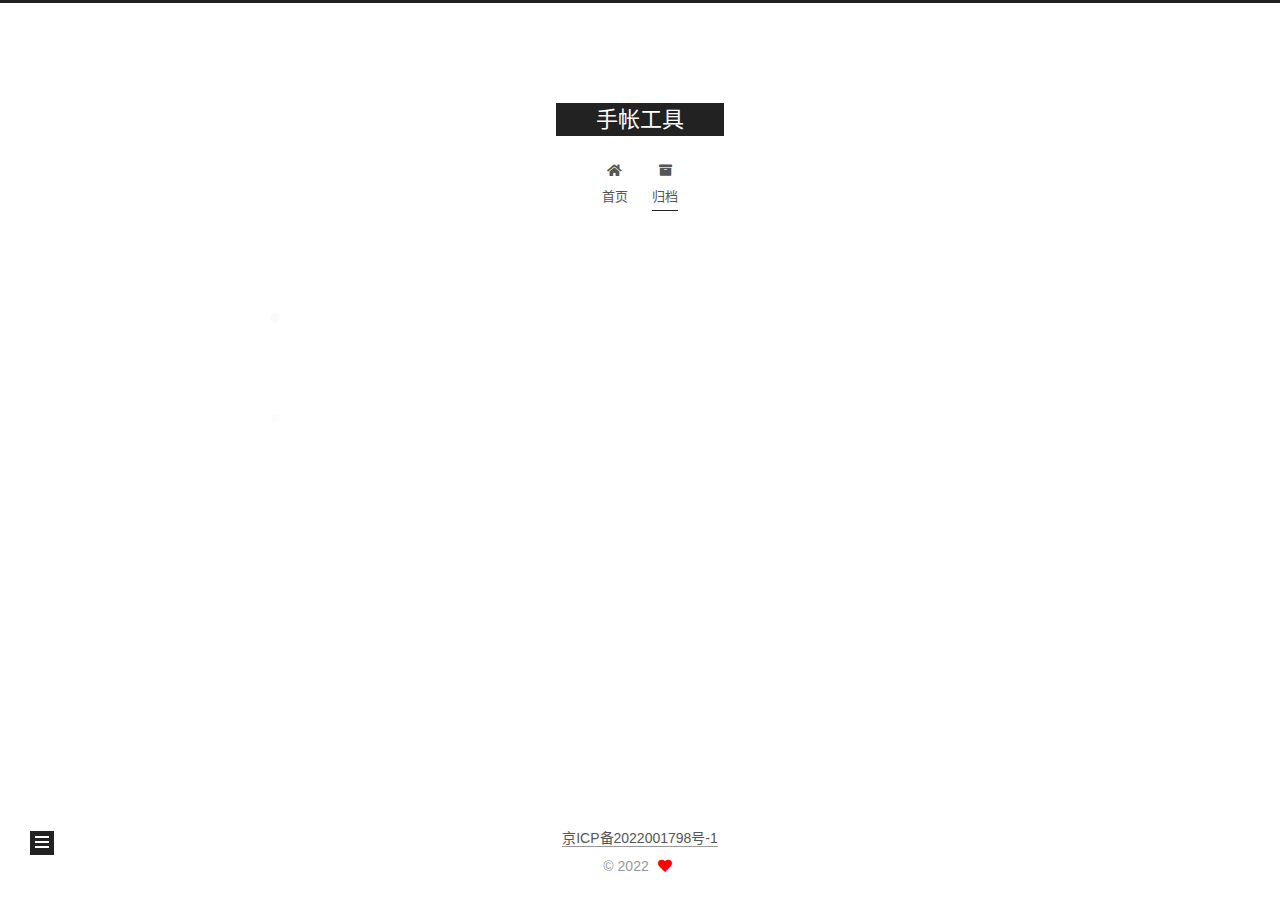
==== archives/index.html @ 14877c93 "Site updated: 2022-10-02 20:34:05" ====
<!DOCTYPE html>
<html lang="zh-CN">
<head>
  <meta charset="UTF-8">
<meta name="viewport" content="width=device-width, initial-scale=1, maximum-scale=2">
<meta name="theme-color" content="#222">
<meta name="generator" content="Hexo 6.3.0">
  <link rel="apple-touch-icon" sizes="180x180" href="/images/apple-touch-icon-next.png">
  <link rel="icon" type="image/png" sizes="32x32" href="/images/favicon-32x32-next.png">
  <link rel="icon" type="image/png" sizes="16x16" href="/images/favicon-16x16-next.png">
  <link rel="mask-icon" href="/images/logo.svg" color="#222">

<link rel="stylesheet" href="/css/main.css">


<link rel="stylesheet" href="/lib/font-awesome/css/all.min.css">

<script id="hexo-configurations">
    var NexT = window.NexT || {};
    var CONFIG = {"hostname":"example.com","root":"/","scheme":"Muse","version":"7.8.0","exturl":false,"sidebar":{"position":"left","display":"post","padding":18,"offset":12,"onmobile":false},"copycode":{"enable":false,"show_result":false,"style":null},"back2top":{"enable":true,"sidebar":false,"scrollpercent":false},"bookmark":{"enable":false,"color":"#222","save":"auto"},"fancybox":false,"mediumzoom":false,"lazyload":false,"pangu":false,"comments":{"style":"tabs","active":null,"storage":true,"lazyload":false,"nav":null},"algolia":{"hits":{"per_page":10},"labels":{"input_placeholder":"Search for Posts","hits_empty":"We didn't find any results for the search: ${query}","hits_stats":"${hits} results found in ${time} ms"}},"localsearch":{"enable":false,"trigger":"auto","top_n_per_article":1,"unescape":false,"preload":false},"motion":{"enable":true,"async":false,"transition":{"post_block":"fadeIn","post_header":"slideDownIn","post_body":"slideDownIn","coll_header":"slideLeftIn","sidebar":"slideUpIn"}}};
  </script>

  <meta property="og:type" content="website">
<meta property="og:title" content="手帐工具">
<meta property="og:url" content="http://example.com/archives/index.html">
<meta property="og:site_name" content="手帐工具">
<meta property="og:locale" content="zh_CN">
<meta name="twitter:card" content="summary">

<link rel="canonical" href="http://example.com/archives/">


<script id="page-configurations">
  // https://hexo.io/docs/variables.html
  CONFIG.page = {
    sidebar: "",
    isHome : false,
    isPost : false,
    lang   : 'zh-CN'
  };
</script>

  <title>归档 | 手帐工具</title>
  






  <noscript>
  <style>
  .use-motion .brand,
  .use-motion .menu-item,
  .sidebar-inner,
  .use-motion .post-block,
  .use-motion .pagination,
  .use-motion .comments,
  .use-motion .post-header,
  .use-motion .post-body,
  .use-motion .collection-header { opacity: initial; }

  .use-motion .site-title,
  .use-motion .site-subtitle {
    opacity: initial;
    top: initial;
  }

  .use-motion .logo-line-before i { left: initial; }
  .use-motion .logo-line-after i { right: initial; }
  </style>
</noscript>

</head>

<body itemscope itemtype="http://schema.org/WebPage">
  <div class="container use-motion">
    <div class="headband"></div>

    <header class="header" itemscope itemtype="http://schema.org/WPHeader">
      <div class="header-inner"><div class="site-brand-container">
  <div class="site-nav-toggle">
    <div class="toggle" aria-label="切换导航栏">
      <span class="toggle-line toggle-line-first"></span>
      <span class="toggle-line toggle-line-middle"></span>
      <span class="toggle-line toggle-line-last"></span>
    </div>
  </div>

  <div class="site-meta">

    <a href="/" class="brand" rel="start">
      <span class="logo-line-before"><i></i></span>
      <h1 class="site-title">手帐工具</h1>
      <span class="logo-line-after"><i></i></span>
    </a>
  </div>

  <div class="site-nav-right">
    <div class="toggle popup-trigger">
    </div>
  </div>
</div>




<nav class="site-nav">
  <ul id="menu" class="main-menu menu">
        <li class="menu-item menu-item-home">

    <a href="/" rel="section"><i class="fa fa-home fa-fw"></i>首页</a>

  </li>
        <li class="menu-item menu-item-archives">

    <a href="/archives/" rel="section"><i class="fa fa-archive fa-fw"></i>归档</a>

  </li>
  </ul>
</nav>




</div>
    </header>

    
  <div class="back-to-top">
    <i class="fa fa-arrow-up"></i>
    <span>0%</span>
  </div>


    <main class="main">
      <div class="main-inner">
        <div class="content-wrap">
          

          <div class="content archive">
            

  
  
  
  <div class="post-block">
    <div class="posts-collapse">
      <div class="collection-title">
        <span class="collection-header">嗯..! 目前共计 1 篇日志。 继续努力。</span>
      </div>

      
    <div class="collection-year">
      <span class="collection-header">2022</span>
    </div>

  <article itemscope itemtype="http://schema.org/Article">
    <header class="post-header">

      <div class="post-meta">
        <time itemprop="dateCreated"
              datetime="2022-10-02T19:00:09+08:00"
              content="2022-10-02">
          10-02
        </time>
      </div>

      <div class="post-title">
          <a class="post-title-link" href="/2022/10/02/hello-world/" itemprop="url">
            <span itemprop="name">Hello World</span>
          </a>
      </div>

    </header>
  </article>


    </div>
  </div>
  
  
  

  



          </div>
          

<script>
  window.addEventListener('tabs:register', () => {
    let { activeClass } = CONFIG.comments;
    if (CONFIG.comments.storage) {
      activeClass = localStorage.getItem('comments_active') || activeClass;
    }
    if (activeClass) {
      let activeTab = document.querySelector(`a[href="#comment-${activeClass}"]`);
      if (activeTab) {
        activeTab.click();
      }
    }
  });
  if (CONFIG.comments.storage) {
    window.addEventListener('tabs:click', event => {
      if (!event.target.matches('.tabs-comment .tab-content .tab-pane')) return;
      let commentClass = event.target.classList[1];
      localStorage.setItem('comments_active', commentClass);
    });
  }
</script>

        </div>
          
  
  <div class="toggle sidebar-toggle">
    <span class="toggle-line toggle-line-first"></span>
    <span class="toggle-line toggle-line-middle"></span>
    <span class="toggle-line toggle-line-last"></span>
  </div>

  <aside class="sidebar">
    <div class="sidebar-inner">

      <ul class="sidebar-nav motion-element">
        <li class="sidebar-nav-toc">
          文章目录
        </li>
        <li class="sidebar-nav-overview">
          站点概览
        </li>
      </ul>

      <!--noindex-->
      <div class="post-toc-wrap sidebar-panel">
      </div>
      <!--/noindex-->

      <div class="site-overview-wrap sidebar-panel">
        <div class="site-author motion-element" itemprop="author" itemscope itemtype="http://schema.org/Person">
  <p class="site-author-name" itemprop="name"></p>
  <div class="site-description" itemprop="description"></div>
</div>
<div class="site-state-wrap motion-element">
  <nav class="site-state">
      <div class="site-state-item site-state-posts">
          <a href="/archives/">
        
          <span class="site-state-item-count">1</span>
          <span class="site-state-item-name">日志</span>
        </a>
      </div>
  </nav>
</div>



      </div>

    </div>
  </aside>
  <div id="sidebar-dimmer"></div>


      </div>
    </main>

    <footer class="footer">
      <div class="footer-inner">
        

        
  <div class="beian"><a href="https://beian.miit.gov.cn/" rel="noopener" target="_blank">京ICP备2022001798号-1 </a>
  </div>

<div class="copyright">
  
  &copy; 
  <span itemprop="copyrightYear">2022</span>
  <span class="with-love">
    <i class="fa fa-heart"></i>
  </span>
  <span class="author" itemprop="copyrightHolder"></span>
</div>

        








      </div>
    </footer>
  </div>

  
  <script src="/lib/anime.min.js"></script>
  <script src="/lib/velocity/velocity.min.js"></script>
  <script src="/lib/velocity/velocity.ui.min.js"></script>

<script src="/js/utils.js"></script>

<script src="/js/motion.js"></script>


<script src="/js/schemes/muse.js"></script>


<script src="/js/next-boot.js"></script>




  















  

  

</body>
</html>
---- css/main.css ----
:root {
  --body-bg-color: #fff;
  --content-bg-color: #fff;
  --card-bg-color: #f5f5f5;
  --text-color: #555;
  --blockquote-color: #666;
  --link-color: #555;
  --link-hover-color: #222;
  --brand-color: #fff;
  --brand-hover-color: #fff;
  --table-row-odd-bg-color: #f9f9f9;
  --table-row-hover-bg-color: #f5f5f5;
  --menu-item-bg-color: #f5f5f5;
  --btn-default-bg: #222;
  --btn-default-color: #fff;
  --btn-default-border-color: #222;
  --btn-default-hover-bg: #fff;
  --btn-default-hover-color: #222;
  --btn-default-hover-border-color: #222;
}
html {
  line-height: 1.15; /* 1 */
  -webkit-text-size-adjust: 100%; /* 2 */
}
body {
  margin: 0;
}
main {
  display: block;
}
h1 {
  font-size: 2em;
  margin: 0.67em 0;
}
hr {
  box-sizing: content-box; /* 1 */
  height: 0; /* 1 */
  overflow: visible; /* 2 */
}
pre {
  font-family: monospace, monospace; /* 1 */
  font-size: 1em; /* 2 */
}
a {
  background: transparent;
}
abbr[title] {
  border-bottom: none; /* 1 */
  text-decoration: underline; /* 2 */
  text-decoration: underline dotted; /* 2 */
}
b,
strong {
  font-weight: bolder;
}
code,
kbd,
samp {
  font-family: monospace, monospace; /* 1 */
  font-size: 1em; /* 2 */
}
small {
  font-size: 80%;
}
sub,
sup {
  font-size: 75%;
  line-height: 0;
  position: relative;
  vertical-align: baseline;
}
sub {
  bottom: -0.25em;
}
sup {
  top: -0.5em;
}
img {
  border-style: none;
}
button,
input,
optgroup,
select,
textarea {
  font-family: inherit; /* 1 */
  font-size: 100%; /* 1 */
  line-height: 1.15; /* 1 */
  margin: 0; /* 2 */
}
button,
input {
/* 1 */
  overflow: visible;
}
button,
select {
/* 1 */
  text-transform: none;
}
button,
[type='button'],
[type='reset'],
[type='submit'] {
  -webkit-appearance: button;
}
button::-moz-focus-inner,
[type='button']::-moz-focus-inner,
[type='reset']::-moz-focus-inner,
[type='submit']::-moz-focus-inner {
  border-style: none;
  padding: 0;
}
button:-moz-focusring,
[type='button']:-moz-focusring,
[type='reset']:-moz-focusring,
[type='submit']:-moz-focusring {
  outline: 1px dotted ButtonText;
}
fieldset {
  padding: 0.35em 0.75em 0.625em;
}
legend {
  box-sizing: border-box; /* 1 */
  color: inherit; /* 2 */
  display: table; /* 1 */
  max-width: 100%; /* 1 */
  padding: 0; /* 3 */
  white-space: normal; /* 1 */
}
progress {
  vertical-align: baseline;
}
textarea {
  overflow: auto;
}
[type='checkbox'],
[type='radio'] {
  box-sizing: border-box; /* 1 */
  padding: 0; /* 2 */
}
[type='number']::-webkit-inner-spin-button,
[type='number']::-webkit-outer-spin-button {
  height: auto;
}
[type='search'] {
  outline-offset: -2px; /* 2 */
  -webkit-appearance: textfield; /* 1 */
}
[type='search']::-webkit-search-decoration {
  -webkit-appearance: none;
}
::-webkit-file-upload-button {
  font: inherit; /* 2 */
  -webkit-appearance: button; /* 1 */
}
details {
  display: block;
}
summary {
  display: list-item;
}
template {
  display: none;
}
[hidden] {
  display: none;
}
::selection {
  background: #262a30;
  color: #eee;
}
html,
body {
  height: 100%;
}
body {
  background: var(--body-bg-color);
  color: var(--text-color);
  font-family: 'Lato', "PingFang SC", "Microsoft YaHei", sans-serif;
  font-size: 1em;
  line-height: 2;
}
@media (max-width: 991px) {
  body {
    padding-left: 0 !important;
    padding-right: 0 !important;
  }
}
h1,
h2,
h3,
h4,
h5,
h6 {
  font-family: 'Lato', "PingFang SC", "Microsoft YaHei", sans-serif;
  font-weight: bold;
  line-height: 1.5;
  margin: 20px 0 15px;
}
h1 {
  font-size: 1.5em;
}
h2 {
  font-size: 1.375em;
}
h3 {
  font-size: 1.25em;
}
h4 {
  font-size: 1.125em;
}
h5 {
  font-size: 1em;
}
h6 {
  font-size: 0.875em;
}
p {
  margin: 0 0 20px 0;
}
a,
span.exturl {
  border-bottom: 1px solid #999;
  color: var(--link-color);
  outline: 0;
  text-decoration: none;
  overflow-wrap: break-word;
  word-wrap: break-word;
  cursor: pointer;
}
a:hover,
span.exturl:hover {
  border-bottom-color: var(--link-hover-color);
  color: var(--link-hover-color);
}
iframe,
img,
video {
  display: block;
  margin-left: auto;
  margin-right: auto;
  max-width: 100%;
}
hr {
  background-image: repeating-linear-gradient(-45deg, #ddd, #ddd 4px, transparent 4px, transparent 8px);
  border: 0;
  height: 3px;
  margin: 40px 0;
}
blockquote {
  border-left: 4px solid #ddd;
  color: var(--blockquote-color);
  margin: 0;
  padding: 0 15px;
}
blockquote cite::before {
  content: '-';
  padding: 0 5px;
}
dt {
  font-weight: bold;
}
dd {
  margin: 0;
  padding: 0;
}
kbd {
  background-color: #f5f5f5;
  background-image: linear-gradient(#eee, #fff, #eee);
  border: 1px solid #ccc;
  border-radius: 0.2em;
  box-shadow: 0.1em 0.1em 0.2em rgba(0,0,0,0.1);
  color: #555;
  font-family: inherit;
  padding: 0.1em 0.3em;
  white-space: nowrap;
}
.table-container {
  overflow: auto;
}
table {
  border-collapse: collapse;
  border-spacing: 0;
  font-size: 0.875em;
  margin: 0 0 20px 0;
  width: 100%;
}
tbody tr:nth-of-type(odd) {
  background: var(--table-row-odd-bg-color);
}
tbody tr:hover {
  background: var(--table-row-hover-bg-color);
}
caption,
th,
td {
  font-weight: normal;
  padding: 8px;
  vertical-align: middle;
}
th,
td {
  border: 1px solid #ddd;
  border-bottom: 3px solid #ddd;
}
th {
  font-weight: 700;
  padding-bottom: 10px;
}
td {
  border-bottom-width: 1px;
}
.btn {
  background: var(--btn-default-bg);
  border: 2px solid var(--btn-default-border-color);
  border-radius: 0;
  color: var(--btn-default-color);
  display: inline-block;
  font-size: 0.875em;
  line-height: 2;
  padding: 0 20px;
  text-decoration: none;
  transition-property: background-color;
  transition-delay: 0s;
  transition-duration: 0.2s;
  transition-timing-function: ease-in-out;
}
.btn:hover {
  background: var(--btn-default-hover-bg);
  border-color: var(--btn-default-hover-border-color);
  color: var(--btn-default-hover-color);
}
.btn + .btn {
  margin: 0 0 8px 8px;
}
.btn .fa-fw {
  text-align: left;
  width: 1.285714285714286em;
}
.toggle {
  line-height: 0;
}
.toggle .toggle-line {
  background: #fff;
  display: inline-block;
  height: 2px;
  left: 0;
  position: relative;
  top: 0;
  transition: all 0.4s;
  vertical-align: top;
  width: 100%;
}
.toggle .toggle-line:not(:first-child) {
  margin-top: 3px;
}
.toggle.toggle-arrow .toggle-line-first {
  left: 50%;
  top: 2px;
  transform: rotate(45deg);
  width: 50%;
}
.toggle.toggle-arrow .toggle-line-middle {
  left: 2px;
  width: 90%;
}
.toggle.toggle-arrow .toggle-line-last {
  left: 50%;
  top: -2px;
  transform: rotate(-45deg);
  width: 50%;
}
.toggle.toggle-close .toggle-line-first {
  transform: rotate(-45deg);
  top: 5px;
}
.toggle.toggle-close .toggle-line-middle {
  opacity: 0;
}
.toggle.toggle-close .toggle-line-last {
  transform: rotate(45deg);
  top: -5px;
}
.highlight,
pre {
  background: #f7f7f7;
  color: #4d4d4c;
  line-height: 1.6;
  margin: 0 auto 20px;
}
pre,
code {
  font-family: consolas, Menlo, monospace, "PingFang SC", "Microsoft YaHei";
}
code {
  background: #eee;
  border-radius: 3px;
  color: #555;
  padding: 2px 4px;
  overflow-wrap: break-word;
  word-wrap: break-word;
}
.highlight *::selection {
  background: #d6d6d6;
}
.highlight pre {
  border: 0;
  margin: 0;
  padding: 10px 0;
}
.highlight table {
  border: 0;
  margin: 0;
  width: auto;
}
.highlight td {
  border: 0;
  padding: 0;
}
.highlight figcaption {
  background: #eff2f3;
  color: #4d4d4c;
  display: flex;
  font-size: 0.875em;
  justify-content: space-between;
  line-height: 1.2;
  padding: 0.5em;
}
.highlight figcaption a {
  color: #4d4d4c;
}
.highlight figcaption a:hover {
  border-bottom-color: #4d4d4c;
}
.highlight .gutter {
  -moz-user-select: none;
  -ms-user-select: none;
  -webkit-user-select: none;
  user-select: none;
}
.highlight .gutter pre {
  background: #eff2f3;
  color: #869194;
  padding-left: 10px;
  padding-right: 10px;
  text-align: right;
}
.highlight .code pre {
  background: #f7f7f7;
  padding-left: 10px;
  width: 100%;
}
.gist table {
  width: auto;
}
.gist table td {
  border: 0;
}
pre {
  overflow: auto;
  padding: 10px;
}
pre code {
  background: none;
  color: #4d4d4c;
  font-size: 0.875em;
  padding: 0;
  text-shadow: none;
}
pre .deletion {
  background: #fdd;
}
pre .addition {
  background: #dfd;
}
pre .meta {
  color: #eab700;
  -moz-user-select: none;
  -ms-user-select: none;
  -webkit-user-select: none;
  user-select: none;
}
pre .comment {
  color: #8e908c;
}
pre .variable,
pre .attribute,
pre .tag,
pre .name,
pre .regexp,
pre .ruby .constant,
pre .xml .tag .title,
pre .xml .pi,
pre .xml .doctype,
pre .html .doctype,
pre .css .id,
pre .css .class,
pre .css .pseudo {
  color: #c82829;
}
pre .number,
pre .preprocessor,
pre .built_in,
pre .builtin-name,
pre .literal,
pre .params,
pre .constant,
pre .command {
  color: #f5871f;
}
pre .ruby .class .title,
pre .css .rules .attribute,
pre .string,
pre .symbol,
pre .value,
pre .inheritance,
pre .header,
pre .ruby .symbol,
pre .xml .cdata,
pre .special,
pre .formula {
  color: #718c00;
}
pre .title,
pre .css .hexcolor {
  color: #3e999f;
}
pre .function,
pre .python .decorator,
pre .python .title,
pre .ruby .function .title,
pre .ruby .title .keyword,
pre .perl .sub,
pre .javascript .title,
pre .coffeescript .title {
  color: #4271ae;
}
pre .keyword,
pre .javascript .function {
  color: #8959a8;
}
.blockquote-center {
  border-left: none;
  margin: 40px 0;
  padding: 0;
  position: relative;
  text-align: center;
}
.blockquote-center .fa {
  display: block;
  opacity: 0.6;
  position: absolute;
  width: 100%;
}
.blockquote-center .fa-quote-left {
  border-top: 1px solid #ccc;
  text-align: left;
  top: -20px;
}
.blockquote-center .fa-quote-right {
  border-bottom: 1px solid #ccc;
  text-align: right;
  bottom: -20px;
}
.blockquote-center p,
.blockquote-center div {
  text-align: center;
}
.post-body .group-picture img {
  margin: 0 auto;
  padding: 0 3px;
}
.group-picture-row {
  margin-bottom: 6px;
  overflow: hidden;
}
.group-picture-column {
  float: left;
  margin-bottom: 10px;
}
.post-body .label {
  color: #555;
  display: inline;
  padding: 0 2px;
}
.post-body .label.default {
  background: #f0f0f0;
}
.post-body .label.primary {
  background: #efe6f7;
}
.post-body .label.info {
  background: #e5f2f8;
}
.post-body .label.success {
  background: #e7f4e9;
}
.post-body .label.warning {
  background: #fcf6e1;
}
.post-body .label.danger {
  background: #fae8eb;
}
.post-body .tabs {
  margin-bottom: 20px;
}
.post-body .tabs,
.tabs-comment {
  display: block;
  padding-top: 10px;
  position: relative;
}
.post-body .tabs ul.nav-tabs,
.tabs-comment ul.nav-tabs {
  display: flex;
  flex-wrap: wrap;
  margin: 0;
  margin-bottom: -1px;
  padding: 0;
}
@media (max-width: 413px) {
  .post-body .tabs ul.nav-tabs,
  .tabs-comment ul.nav-tabs {
    display: block;
    margin-bottom: 5px;
  }
}
.post-body .tabs ul.nav-tabs li.tab,
.tabs-comment ul.nav-tabs li.tab {
  border-bottom: 1px solid #ddd;
  border-left: 1px solid transparent;
  border-right: 1px solid transparent;
  border-top: 3px solid transparent;
  flex-grow: 1;
  list-style-type: none;
  border-radius: 0 0 0 0;
}
@media (max-width: 413px) {
  .post-body .tabs ul.nav-tabs li.tab,
  .tabs-comment ul.nav-tabs li.tab {
    border-bottom: 1px solid transparent;
    border-left: 3px solid transparent;
    border-right: 1px solid transparent;
    border-top: 1px solid transparent;
  }
}
@media (max-width: 413px) {
  .post-body .tabs ul.nav-tabs li.tab,
  .tabs-comment ul.nav-tabs li.tab {
    border-radius: 0;
  }
}
.post-body .tabs ul.nav-tabs li.tab a,
.tabs-comment ul.nav-tabs li.tab a {
  border-bottom: initial;
  display: block;
  line-height: 1.8;
  outline: 0;
  padding: 0.25em 0.75em;
  text-align: center;
  transition-delay: 0s;
  transition-duration: 0.2s;
  transition-timing-function: ease-out;
}
.post-body .tabs ul.nav-tabs li.tab a i,
.tabs-comment ul.nav-tabs li.tab a i {
  width: 1.285714285714286em;
}
.post-body .tabs ul.nav-tabs li.tab.active,
.tabs-comment ul.nav-tabs li.tab.active {
  border-bottom: 1px solid transparent;
  border-left: 1px solid #ddd;
  border-right: 1px solid #ddd;
  border-top: 3px solid #fc6423;
}
@media (max-width: 413px) {
  .post-body .tabs ul.nav-tabs li.tab.active,
  .tabs-comment ul.nav-tabs li.tab.active {
    border-bottom: 1px solid #ddd;
    border-left: 3px solid #fc6423;
    border-right: 1px solid #ddd;
    border-top: 1px solid #ddd;
  }
}
.post-body .tabs ul.nav-tabs li.tab.active a,
.tabs-comment ul.nav-tabs li.tab.active a {
  color: var(--link-color);
  cursor: default;
}
.post-body .tabs .tab-content .tab-pane,
.tabs-comment .tab-content .tab-pane {
  border: 1px solid #ddd;
  border-top: 0;
  padding: 20px 20px 0 20px;
  border-radius: 0;
}
.post-body .tabs .tab-content .tab-pane:not(.active),
.tabs-comment .tab-content .tab-pane:not(.active) {
  display: none;
}
.post-body .tabs .tab-content .tab-pane.active,
.tabs-comment .tab-content .tab-pane.active {
  display: block;
}
.post-body .tabs .tab-content .tab-pane.active:nth-of-type(1),
.tabs-comment .tab-content .tab-pane.active:nth-of-type(1) {
  border-radius: 0 0 0 0;
}
@media (max-width: 413px) {
  .post-body .tabs .tab-content .tab-pane.active:nth-of-type(1),
  .tabs-comment .tab-content .tab-pane.active:nth-of-type(1) {
    border-radius: 0;
  }
}
.post-body .note {
  border-radius: 3px;
  margin-bottom: 20px;
  padding: 1em;
  position: relative;
  border: 1px solid #eee;
  border-left-width: 5px;
}
.post-body .note h2,
.post-body .note h3,
.post-body .note h4,
.post-body .note h5,
.post-body .note h6 {
  margin-top: 0;
  border-bottom: initial;
  margin-bottom: 0;
  padding-top: 0;
}
.post-body .note p:first-child,
.post-body .note ul:first-child,
.post-body .note ol:first-child,
.post-body .note table:first-child,
.post-body .note pre:first-child,
.post-body .note blockquote:first-child,
.post-body .note img:first-child {
  margin-top: 0;
}
.post-body .note p:last-child,
.post-body .note ul:last-child,
.post-body .note ol:last-child,
.post-body .note table:last-child,
.post-body .note pre:last-child,
.post-body .note blockquote:last-child,
.post-body .note img:last-child {
  margin-bottom: 0;
}
.post-body .note.default {
  border-left-color: #777;
}
.post-body .note.default h2,
.post-body .note.default h3,
.post-body .note.default h4,
.post-body .note.default h5,
.post-body .note.default h6 {
  color: #777;
}
.post-body .note.primary {
  border-left-color: #6f42c1;
}
.post-body .note.primary h2,
.post-body .note.primary h3,
.post-body .note.primary h4,
.post-body .note.primary h5,
.post-body .note.primary h6 {
  color: #6f42c1;
}
.post-body .note.info {
  border-left-color: #428bca;
}
.post-body .note.info h2,
.post-body .note.info h3,
.post-body .note.info h4,
.post-body .note.info h5,
.post-body .note.info h6 {
  color: #428bca;
}
.post-body .note.success {
  border-left-color: #5cb85c;
}
.post-body .note.success h2,
.post-body .note.success h3,
.post-body .note.success h4,
.post-body .note.success h5,
.post-body .note.success h6 {
  color: #5cb85c;
}
.post-body .note.warning {
  border-left-color: #f0ad4e;
}
.post-body .note.warning h2,
.post-body .note.warning h3,
.post-body .note.warning h4,
.post-body .note.warning h5,
.post-body .note.warning h6 {
  color: #f0ad4e;
}
.post-body .note.danger {
  border-left-color: #d9534f;
}
.post-body .note.danger h2,
.post-body .note.danger h3,
.post-body .note.danger h4,
.post-body .note.danger h5,
.post-body .note.danger h6 {
  color: #d9534f;
}
.pagination .prev,
.pagination .next,
.pagination .page-number,
.pagination .space {
  display: inline-block;
  margin: 0 10px;
  padding: 0 11px;
  position: relative;
  top: -1px;
}
@media (max-width: 767px) {
  .pagination .prev,
  .pagination .next,
  .pagination .page-number,
  .pagination .space {
    margin: 0 5px;
  }
}
.pagination {
  border-top: 1px solid #eee;
  margin: 120px 0 0;
  text-align: center;
}
.pagination .prev,
.pagination .next,
.pagination .page-number {
  border-bottom: 0;
  border-top: 1px solid #eee;
  transition-property: border-color;
  transition-delay: 0s;
  transition-duration: 0.2s;
  transition-timing-function: ease-in-out;
}
.pagination .prev:hover,
.pagination .next:hover,
.pagination .page-number:hover {
  border-top-color: #222;
}
.pagination .space {
  margin: 0;
  padding: 0;
}
.pagination .prev {
  margin-left: 0;
}
.pagination .next {
  margin-right: 0;
}
.pagination .page-number.current {
  background: #ccc;
  border-top-color: #ccc;
  color: #fff;
}
@media (max-width: 767px) {
  .pagination {
    border-top: none;
  }
  .pagination .prev,
  .pagination .next,
  .pagination .page-number {
    border-bottom: 1px solid #eee;
    border-top: 0;
    margin-bottom: 10px;
    padding: 0 10px;
  }
  .pagination .prev:hover,
  .pagination .next:hover,
  .pagination .page-number:hover {
    border-bottom-color: #222;
  }
}
.comments {
  margin-top: 60px;
  overflow: hidden;
}
.comment-button-group {
  display: flex;
  flex-wrap: wrap-reverse;
  justify-content: center;
  margin: 1em 0;
}
.comment-button-group .comment-button {
  margin: 0.1em 0.2em;
}
.comment-button-group .comment-button.active {
  background: var(--btn-default-hover-bg);
  border-color: var(--btn-default-hover-border-color);
  color: var(--btn-default-hover-color);
}
.comment-position {
  display: none;
}
.comment-position.active {
  display: block;
}
.tabs-comment {
  background: var(--content-bg-color);
  margin-top: 4em;
  padding-top: 0;
}
.tabs-comment .comments {
  border: 0;
  box-shadow: none;
  margin-top: 0;
  padding-top: 0;
}
.container {
  min-height: 100%;
  position: relative;
}
.main-inner {
  margin: 0 auto;
  width: 700px;
}
@media (min-width: 1200px) {
  .main-inner {
    width: 800px;
  }
}
@media (min-width: 1600px) {
  .main-inner {
    width: 900px;
  }
}
@media (max-width: 767px) {
  .content-wrap {
    padding: 0 20px;
  }
}
.header {
  background: transparent;
}
.header-inner {
  margin: 0 auto;
  width: 700px;
}
@media (min-width: 1200px) {
  .header-inner {
    width: 800px;
  }
}
@media (min-width: 1600px) {
  .header-inner {
    width: 900px;
  }
}
.site-brand-container {
  display: flex;
  flex-shrink: 0;
  padding: 0 10px;
}
.headband {
  background: #222;
  height: 3px;
}
.site-meta {
  flex-grow: 1;
  text-align: center;
}
@media (max-width: 767px) {
  .site-meta {
    text-align: center;
  }
}
.brand {
  border-bottom: none;
  color: var(--brand-color);
  display: inline-block;
  line-height: 1.375em;
  padding: 0 40px;
  position: relative;
}
.brand:hover {
  color: var(--brand-hover-color);
}
.site-title {
  font-family: 'Lato', "PingFang SC", "Microsoft YaHei", sans-serif;
  font-size: 1.375em;
  font-weight: normal;
  margin: 0;
}
.site-subtitle {
  color: #999;
  font-size: 0.8125em;
  margin: 10px 0;
}
.use-motion .brand {
  opacity: 0;
}
.use-motion .site-title,
.use-motion .site-subtitle,
.use-motion .custom-logo-image {
  opacity: 0;
  position: relative;
  top: -10px;
}
.site-nav-toggle,
.site-nav-right {
  display: none;
}
@media (max-width: 767px) {
  .site-nav-toggle,
  .site-nav-right {
    display: flex;
    flex-direction: column;
    justify-content: center;
  }
}
.site-nav-toggle .toggle,
.site-nav-right .toggle {
  color: var(--text-color);
  padding: 10px;
  width: 22px;
}
.site-nav-toggle .toggle .toggle-line,
.site-nav-right .toggle .toggle-line {
  background: var(--text-color);
  border-radius: 1px;
}
.site-nav {
  display: block;
}
@media (max-width: 767px) {
  .site-nav {
    clear: both;
    display: none;
  }
}
.site-nav.site-nav-on {
  display: block;
}
.menu {
  margin-top: 20px;
  padding-left: 0;
  text-align: center;
}
.menu-item {
  display: inline-block;
  list-style: none;
  margin: 0 10px;
}
@media (max-width: 767px) {
  .menu-item {
    display: block;
    margin-top: 10px;
  }
  .menu-item.menu-item-search {
    display: none;
  }
}
.menu-item a,
.menu-item span.exturl {
  border-bottom: 0;
  display: block;
  font-size: 0.8125em;
  transition-property: border-color;
  transition-delay: 0s;
  transition-duration: 0.2s;
  transition-timing-function: ease-in-out;
}
@media (hover: none) {
  .menu-item a:hover,
  .menu-item span.exturl:hover {
    border-bottom-color: transparent !important;
  }
}
.menu-item .fa,
.menu-item .fab,
.menu-item .far,
.menu-item .fas {
  margin-right: 8px;
}
.menu-item .badge {
  display: inline-block;
  font-weight: bold;
  line-height: 1;
  margin-left: 0.35em;
  margin-top: 0.35em;
  text-align: center;
  white-space: nowrap;
}
@media (max-width: 767px) {
  .menu-item .badge {
    float: right;
    margin-left: 0;
  }
}
.menu-item-active a,
.menu .menu-item a:hover,
.menu .menu-item span.exturl:hover {
  background: var(--menu-item-bg-color);
}
.use-motion .menu-item {
  opacity: 0;
}
.sidebar {
  background: #222;
  bottom: 0;
  box-shadow: inset 0 2px 6px #000;
  position: fixed;
  top: 0;
}
@media (max-width: 991px) {
  .sidebar {
    display: none;
  }
}
.sidebar-inner {
  color: #999;
  padding: 18px 10px;
  text-align: center;
}
.cc-license {
  margin-top: 10px;
  text-align: center;
}
.cc-license .cc-opacity {
  border-bottom: none;
  opacity: 0.7;
}
.cc-license .cc-opacity:hover {
  opacity: 0.9;
}
.cc-license img {
  display: inline-block;
}
.site-author-image {
  border: 2px solid #333;
  display: block;
  margin: 0 auto;
  max-width: 96px;
  padding: 2px;
}
.site-author-name {
  color: #f5f5f5;
  font-weight: normal;
  margin: 5px 0 0;
  text-align: center;
}
.site-description {
  color: #999;
  font-size: 1em;
  margin-top: 5px;
  text-align: center;
}
.links-of-author {
  margin-top: 15px;
}
.links-of-author a,
.links-of-author span.exturl {
  border-bottom-color: #555;
  display: inline-block;
  font-size: 0.8125em;
  margin-bottom: 10px;
  margin-right: 10px;
  vertical-align: middle;
}
.links-of-author a::before,
.links-of-author span.exturl::before {
  background: #675399;
  border-radius: 50%;
  content: ' ';
  display: inline-block;
  height: 4px;
  margin-right: 3px;
  vertical-align: middle;
  width: 4px;
}
.sidebar-button {
  margin-top: 15px;
}
.sidebar-button a {
  border: 1px solid #fc6423;
  border-radius: 4px;
  color: #fc6423;
  display: inline-block;
  padding: 0 15px;
}
.sidebar-button a .fa,
.sidebar-button a .fab,
.sidebar-button a .far,
.sidebar-button a .fas {
  margin-right: 5px;
}
.sidebar-button a:hover {
  background: #fc6423;
  border: 1px solid #fc6423;
  color: #fff;
}
.sidebar-button a:hover .fa,
.sidebar-button a:hover .fab,
.sidebar-button a:hover .far,
.sidebar-button a:hover .fas {
  color: #fff;
}
.links-of-blogroll {
  font-size: 0.8125em;
  margin-top: 10px;
}
.links-of-blogroll-title {
  font-size: 0.875em;
  font-weight: 600;
  margin-top: 0;
}
.links-of-blogroll-list {
  list-style: none;
  margin: 0;
  padding: 0;
}
#sidebar-dimmer {
  display: none;
}
@media (max-width: 767px) {
  #sidebar-dimmer {
    background: #000;
    display: block;
    height: 100%;
    left: 100%;
    opacity: 0;
    position: fixed;
    top: 0;
    width: 100%;
    z-index: 1100;
  }
  .sidebar-active + #sidebar-dimmer {
    opacity: 0.7;
    transform: translateX(-100%);
    transition: opacity 0.5s;
  }
}
.sidebar-nav {
  margin: 0;
  padding-bottom: 20px;
  padding-left: 0;
}
.sidebar-nav li {
  border-bottom: 1px solid transparent;
  color: #666;
  cursor: pointer;
  display: inline-block;
  font-size: 0.875em;
}
.sidebar-nav li.sidebar-nav-overview {
  margin-left: 10px;
}
.sidebar-nav li:hover {
  color: #f5f5f5;
}
.sidebar-nav .sidebar-nav-active {
  border-bottom-color: #87daff;
  color: #87daff;
}
.sidebar-nav .sidebar-nav-active:hover {
  color: #87daff;
}
.sidebar-panel {
  display: none;
  overflow-x: hidden;
  overflow-y: auto;
}
.sidebar-panel-active {
  display: block;
}
.sidebar-toggle {
  background: #222;
  bottom: 45px;
  cursor: pointer;
  height: 14px;
  left: 30px;
  padding: 5px;
  position: fixed;
  width: 14px;
  z-index: 1300;
}
@media (max-width: 991px) {
  .sidebar-toggle {
    left: 20px;
    opacity: 0.8;
    display: none;
  }
}
.sidebar-toggle:hover .toggle-line {
  background: #87daff;
}
.post-toc {
  font-size: 0.875em;
}
.post-toc ol {
  list-style: none;
  margin: 0;
  padding: 0 2px 5px 10px;
  text-align: left;
}
.post-toc ol > ol {
  padding-left: 0;
}
.post-toc ol a {
  transition-property: all;
  transition-delay: 0s;
  transition-duration: 0.2s;
  transition-timing-function: ease-in-out;
}
.post-toc .nav-item {
  line-height: 1.8;
  overflow: hidden;
  text-overflow: ellipsis;
  white-space: nowrap;
}
.post-toc .nav .nav-child {
  display: none;
}
.post-toc .nav .active > .nav-child {
  display: block;
}
.post-toc .nav .active-current > .nav-child {
  display: block;
}
.post-toc .nav .active-current > .nav-child > .nav-item {
  display: block;
}
.post-toc .nav .active > a {
  border-bottom-color: #87daff;
  color: #87daff;
}
.post-toc .nav .active-current > a {
  color: #87daff;
}
.post-toc .nav .active-current > a:hover {
  color: #87daff;
}
.site-state {
  display: flex;
  justify-content: center;
  line-height: 1.4;
  margin-top: 10px;
  overflow: hidden;
  text-align: center;
  white-space: nowrap;
}
.site-state-item {
  padding: 0 15px;
}
.site-state-item:not(:first-child) {
  border-left: 1px solid #333;
}
.site-state-item a {
  border-bottom: none;
}
.site-state-item-count {
  display: block;
  font-size: 1.25em;
  font-weight: 600;
  text-align: center;
}
.site-state-item-name {
  color: inherit;
  font-size: 0.875em;
}
.footer {
  color: #999;
  font-size: 0.875em;
  padding: 20px 0;
}
.footer.footer-fixed {
  bottom: 0;
  left: 0;
  position: absolute;
  right: 0;
}
.footer-inner {
  box-sizing: border-box;
  margin: 0 auto;
  text-align: center;
  width: 700px;
}
@media (min-width: 1200px) {
  .footer-inner {
    width: 800px;
  }
}
@media (min-width: 1600px) {
  .footer-inner {
    width: 900px;
  }
}
.languages {
  display: inline-block;
  font-size: 1.125em;
  position: relative;
}
.languages .lang-select-label span {
  margin: 0 0.5em;
}
.languages .lang-select {
  height: 100%;
  left: 0;
  opacity: 0;
  position: absolute;
  top: 0;
  width: 100%;
}
.with-love {
  color: #ff0000;
  display: inline-block;
  margin: 0 5px;
}
.powered-by,
.theme-info {
  display: inline-block;
}
@-moz-keyframes iconAnimate {
  0%, 100% {
    transform: scale(1);
  }
  10%, 30% {
    transform: scale(0.9);
  }
  20%, 40%, 60%, 80% {
    transform: scale(1.1);
  }
  50%, 70% {
    transform: scale(1.1);
  }
}
@-webkit-keyframes iconAnimate {
  0%, 100% {
    transform: scale(1);
  }
  10%, 30% {
    transform: scale(0.9);
  }
  20%, 40%, 60%, 80% {
    transform: scale(1.1);
  }
  50%, 70% {
    transform: scale(1.1);
  }
}
@-o-keyframes iconAnimate {
  0%, 100% {
    transform: scale(1);
  }
  10%, 30% {
    transform: scale(0.9);
  }
  20%, 40%, 60%, 80% {
    transform: scale(1.1);
  }
  50%, 70% {
    transform: scale(1.1);
  }
}
@keyframes iconAnimate {
  0%, 100% {
    transform: scale(1);
  }
  10%, 30% {
    transform: scale(0.9);
  }
  20%, 40%, 60%, 80% {
    transform: scale(1.1);
  }
  50%, 70% {
    transform: scale(1.1);
  }
}
.back-to-top {
  font-size: 12px;
  text-align: center;
  transition-delay: 0s;
  transition-duration: 0.2s;
  transition-timing-function: ease-in-out;
}
.back-to-top {
  background: #222;
  bottom: -100px;
  box-sizing: border-box;
  color: #fff;
  cursor: pointer;
  left: 30px;
  opacity: 1;
  padding: 0 6px;
  position: fixed;
  transition-property: bottom;
  z-index: 1300;
  width: 24px;
}
.back-to-top span {
  display: none;
}
.back-to-top:hover {
  color: #87daff;
}
.back-to-top.back-to-top-on {
  bottom: 19px;
}
@media (max-width: 991px) {
  .back-to-top {
    left: 20px;
    opacity: 0.8;
  }
}
.post-body {
  font-family: 'Lato', "PingFang SC", "Microsoft YaHei", sans-serif;
  overflow-wrap: break-word;
  word-wrap: break-word;
}
@media (min-width: 1200px) {
  .post-body {
    font-size: 1.125em;
  }
}
.post-body .exturl .fa {
  font-size: 0.875em;
  margin-left: 4px;
}
.post-body .image-caption,
.post-body .figure .caption {
  color: #999;
  font-size: 0.875em;
  font-weight: bold;
  line-height: 1;
  margin: -20px auto 15px;
  text-align: center;
}
.post-sticky-flag {
  display: inline-block;
  transform: rotate(30deg);
}
.post-button {
  margin-top: 40px;
  text-align: center;
}
.use-motion .post-block,
.use-motion .pagination,
.use-motion .comments {
  opacity: 0;
}
.use-motion .post-header {
  opacity: 0;
}
.use-motion .post-body {
  opacity: 0;
}
.use-motion .collection-header {
  opacity: 0;
}
.posts-collapse {
  margin-left: 35px;
  position: relative;
}
@media (max-width: 767px) {
  .posts-collapse {
    margin-left: 0px;
    margin-right: 0px;
  }
}
.posts-collapse .collection-title {
  font-size: 1.125em;
  position: relative;
}
.posts-collapse .collection-title::before {
  background: #999;
  border: 1px solid #fff;
  border-radius: 50%;
  content: ' ';
  height: 10px;
  left: 0;
  margin-left: -6px;
  margin-top: -4px;
  position: absolute;
  top: 50%;
  width: 10px;
}
.posts-collapse .collection-year {
  font-size: 1.5em;
  font-weight: bold;
  margin: 60px 0;
  position: relative;
}
.posts-collapse .collection-year::before {
  background: #bbb;
  border-radius: 50%;
  content: ' ';
  height: 8px;
  left: 0;
  margin-left: -4px;
  margin-top: -4px;
  position: absolute;
  top: 50%;
  width: 8px;
}
.posts-collapse .collection-header {
  display: block;
  margin: 0 0 0 20px;
}
.posts-collapse .collection-header small {
  color: #bbb;
  margin-left: 5px;
}
.posts-collapse .post-header {
  border-bottom: 1px dashed #ccc;
  margin: 30px 0;
  padding-left: 15px;
  position: relative;
  transition-property: border;
  transition-delay: 0s;
  transition-duration: 0.2s;
  transition-timing-function: ease-in-out;
}
.posts-collapse .post-header::before {
  background: #bbb;
  border: 1px solid #fff;
  border-radius: 50%;
  content: ' ';
  height: 6px;
  left: 0;
  margin-left: -4px;
  position: absolute;
  top: 0.75em;
  transition-property: background;
  width: 6px;
  transition-delay: 0s;
  transition-duration: 0.2s;
  transition-timing-function: ease-in-out;
}
.posts-collapse .post-header:hover {
  border-bottom-color: #666;
}
.posts-collapse .post-header:hover::before {
  background: #222;
}
.posts-collapse .post-meta {
  display: inline;
  font-size: 0.75em;
  margin-right: 10px;
}
.posts-collapse .post-title {
  display: inline;
}
.posts-collapse .post-title a,
.posts-collapse .post-title span.exturl {
  border-bottom: none;
  color: var(--link-color);
}
.posts-collapse .post-title .fa-external-link-alt {
  font-size: 0.875em;
  margin-left: 5px;
}
.posts-collapse::before {
  background: #f5f5f5;
  content: ' ';
  height: 100%;
  left: 0;
  margin-left: -2px;
  position: absolute;
  top: 1.25em;
  width: 4px;
}
.post-eof {
  background: #ccc;
  height: 1px;
  margin: 80px auto 60px;
  text-align: center;
  width: 8%;
}
.post-block:last-of-type .post-eof {
  display: none;
}
.content {
  padding-top: 40px;
}
@media (min-width: 992px) {
  .post-body {
    text-align: justify;
  }
}
@media (max-width: 991px) {
  .post-body {
    text-align: justify;
  }
}
.post-body h1,
.post-body h2,
.post-body h3,
.post-body h4,
.post-body h5,
.post-body h6 {
  padding-top: 10px;
}
.post-body h1 .header-anchor,
.post-body h2 .header-anchor,
.post-body h3 .header-anchor,
.post-body h4 .header-anchor,
.post-body h5 .header-anchor,
.post-body h6 .header-anchor {
  border-bottom-style: none;
  color: #ccc;
  float: right;
  margin-left: 10px;
  visibility: hidden;
}
.post-body h1 .header-anchor:hover,
.post-body h2 .header-anchor:hover,
.post-body h3 .header-anchor:hover,
.post-body h4 .header-anchor:hover,
.post-body h5 .header-anchor:hover,
.post-body h6 .header-anchor:hover {
  color: inherit;
}
.post-body h1:hover .header-anchor,
.post-body h2:hover .header-anchor,
.post-body h3:hover .header-anchor,
.post-body h4:hover .header-anchor,
.post-body h5:hover .header-anchor,
.post-body h6:hover .header-anchor {
  visibility: visible;
}
.post-body iframe,
.post-body img,
.post-body video {
  margin-bottom: 20px;
}
.post-body .video-container {
  height: 0;
  margin-bottom: 20px;
  overflow: hidden;
  padding-top: 75%;
  position: relative;
  width: 100%;
}
.post-body .video-container iframe,
.post-body .video-container object,
.post-body .video-container embed {
  height: 100%;
  left: 0;
  margin: 0;
  position: absolute;
  top: 0;
  width: 100%;
}
.post-gallery {
  align-items: center;
  display: grid;
  grid-gap: 10px;
  grid-template-columns: 1fr 1fr 1fr;
  margin-bottom: 20px;
}
@media (max-width: 767px) {
  .post-gallery {
    grid-template-columns: 1fr 1fr;
  }
}
.post-gallery a {
  border: 0;
}
.post-gallery img {
  margin: 0;
}
.posts-expand .post-header {
  font-size: 1.125em;
}
.posts-expand .post-title {
  font-size: 1.5em;
  font-weight: normal;
  margin: initial;
  text-align: center;
  overflow-wrap: break-word;
  word-wrap: break-word;
}
.posts-expand .post-title-link {
  border-bottom: none;
  color: var(--link-color);
  display: inline-block;
  position: relative;
  vertical-align: top;
}
.posts-expand .post-title-link::before {
  background: var(--link-color);
  bottom: 0;
  content: '';
  height: 2px;
  left: 0;
  position: absolute;
  transform: scaleX(0);
  visibility: hidden;
  width: 100%;
  transition-delay: 0s;
  transition-duration: 0.2s;
  transition-timing-function: ease-in-out;
}
.posts-expand .post-title-link:hover::before {
  transform: scaleX(1);
  visibility: visible;
}
.posts-expand .post-title-link .fa-external-link-alt {
  font-size: 0.875em;
  margin-left: 5px;
}
.posts-expand .post-meta {
  color: #999;
  font-family: 'Lato', "PingFang SC", "Microsoft YaHei", sans-serif;
  font-size: 0.75em;
  margin: 3px 0 60px 0;
  text-align: center;
}
.posts-expand .post-meta .post-description {
  font-size: 0.875em;
  margin-top: 2px;
}
.posts-expand .post-meta time {
  border-bottom: 1px dashed #999;
  cursor: pointer;
}
.post-meta .post-meta-item + .post-meta-item::before {
  content: '|';
  margin: 0 0.5em;
}
.post-meta-divider {
  margin: 0 0.5em;
}
.post-meta-item-icon {
  margin-right: 3px;
}
@media (max-width: 991px) {
  .post-meta-item-icon {
    display: inline-block;
  }
}
@media (max-width: 991px) {
  .post-meta-item-text {
    display: none;
  }
}
.post-nav {
  border-top: 1px solid #eee;
  display: flex;
  justify-content: space-between;
  margin-top: 15px;
  padding: 10px 5px 0;
}
.post-nav-item {
  flex: 1;
}
.post-nav-item a {
  border-bottom: none;
  display: block;
  font-size: 0.875em;
  line-height: 1.6;
  position: relative;
}
.post-nav-item a:active {
  top: 2px;
}
.post-nav-item .fa {
  font-size: 0.75em;
}
.post-nav-item:first-child {
  margin-right: 15px;
}
.post-nav-item:first-child .fa {
  margin-right: 5px;
}
.post-nav-item:last-child {
  margin-left: 15px;
  text-align: right;
}
.post-nav-item:last-child .fa {
  margin-left: 5px;
}
.rtl.post-body p,
.rtl.post-body a,
.rtl.post-body h1,
.rtl.post-body h2,
.rtl.post-body h3,
.rtl.post-body h4,
.rtl.post-body h5,
.rtl.post-body h6,
.rtl.post-body li,
.rtl.post-body ul,
.rtl.post-body ol {
  direction: rtl;
  font-family: UKIJ Ekran;
}
.rtl.post-title {
  font-family: UKIJ Ekran;
}
.post-tags {
  margin-top: 40px;
  text-align: center;
}
.post-tags a {
  display: inline-block;
  font-size: 0.8125em;
}
.post-tags a:not(:last-child) {
  margin-right: 10px;
}
.post-widgets {
  border-top: 1px solid #eee;
  margin-top: 15px;
  text-align: center;
}
.wp_rating {
  height: 20px;
  line-height: 20px;
  margin-top: 10px;
  padding-top: 6px;
  text-align: center;
}
.social-like {
  display: flex;
  font-size: 0.875em;
  justify-content: center;
  text-align: center;
}
.reward-container {
  margin: 20px auto;
  padding: 10px 0;
  text-align: center;
  width: 90%;
}
.reward-container button {
  background: transparent;
  border: 1px solid #fc6423;
  border-radius: 0;
  color: #fc6423;
  cursor: pointer;
  line-height: 2;
  outline: 0;
  padding: 0 15px;
  vertical-align: text-top;
}
.reward-container button:hover {
  background: #fc6423;
  border: 1px solid transparent;
  color: #fa9366;
}
#qr {
  padding-top: 20px;
}
#qr a {
  border: 0;
}
#qr img {
  display: inline-block;
  margin: 0.8em 2em 0 2em;
  max-width: 100%;
  width: 180px;
}
#qr p {
  text-align: center;
}
.category-all-page .category-all-title {
  text-align: center;
}
.category-all-page .category-all {
  margin-top: 20px;
}
.category-all-page .category-list {
  list-style: none;
  margin: 0;
  padding: 0;
}
.category-all-page .category-list-item {
  margin: 5px 10px;
}
.category-all-page .category-list-count {
  color: #bbb;
}
.category-all-page .category-list-count::before {
  content: ' (';
  display: inline;
}
.category-all-page .category-list-count::after {
  content: ') ';
  display: inline;
}
.category-all-page .category-list-child {
  padding-left: 10px;
}
.event-list {
  padding: 0;
}
.event-list hr {
  background: #222;
  margin: 20px 0 45px 0;
}
.event-list hr::after {
  background: #222;
  color: #fff;
  content: 'NOW';
  display: inline-block;
  font-weight: bold;
  padding: 0 5px;
  text-align: right;
}
.event-list .event {
  background: #222;
  margin: 20px 0;
  min-height: 40px;
  padding: 15px 0 15px 10px;
}
.event-list .event .event-summary {
  color: #fff;
  margin: 0;
  padding-bottom: 3px;
}
.event-list .event .event-summary::before {
  animation: dot-flash 1s alternate infinite ease-in-out;
  color: #fff;
  content: '\f111';
  display: inline-block;
  font-size: 10px;
  margin-right: 25px;
  vertical-align: middle;
  font-family: 'Font Awesome 5 Free';
  font-weight: 900;
}
.event-list .event .event-relative-time {
  color: #bbb;
  display: inline-block;
  font-size: 12px;
  font-weight: normal;
  padding-left: 12px;
}
.event-list .event .event-details {
  color: #fff;
  display: block;
  line-height: 18px;
  margin-left: 56px;
  padding-bottom: 6px;
  padding-top: 3px;
  text-indent: -24px;
}
.event-list .event .event-details::before {
  color: #fff;
  display: inline-block;
  margin-right: 9px;
  text-align: center;
  text-indent: 0;
  width: 14px;
  font-family: 'Font Awesome 5 Free';
  font-weight: 900;
}
.event-list .event .event-details.event-location::before {
  content: '\f041';
}
.event-list .event .event-details.event-duration::before {
  content: '\f017';
}
.event-list .event-past {
  background: #f5f5f5;
}
.event-list .event-past .event-summary,
.event-list .event-past .event-details {
  color: #bbb;
  opacity: 0.9;
}
.event-list .event-past .event-summary::before,
.event-list .event-past .event-details::before {
  animation: none;
  color: #bbb;
}
@-moz-keyframes dot-flash {
  from {
    opacity: 1;
    transform: scale(1);
  }
  to {
    opacity: 0;
    transform: scale(0.8);
  }
}
@-webkit-keyframes dot-flash {
  from {
    opacity: 1;
    transform: scale(1);
  }
  to {
    opacity: 0;
    transform: scale(0.8);
  }
}
@-o-keyframes dot-flash {
  from {
    opacity: 1;
    transform: scale(1);
  }
  to {
    opacity: 0;
    transform: scale(0.8);
  }
}
@keyframes dot-flash {
  from {
    opacity: 1;
    transform: scale(1);
  }
  to {
    opacity: 0;
    transform: scale(0.8);
  }
}
ul.breadcrumb {
  font-size: 0.75em;
  list-style: none;
  margin: 1em 0;
  padding: 0 2em;
  text-align: center;
}
ul.breadcrumb li {
  display: inline;
}
ul.breadcrumb li + li::before {
  content: '/\00a0';
  font-weight: normal;
  padding: 0.5em;
}
ul.breadcrumb li + li:last-child {
  font-weight: bold;
}
.tag-cloud {
  text-align: center;
}
.tag-cloud a {
  display: inline-block;
  margin: 10px;
}
.tag-cloud a:hover {
  color: var(--link-hover-color) !important;
}
@media (max-width: 767px) {
  .header-inner,
  .main-inner,
  .footer-inner {
    width: auto;
  }
}
.header-inner {
  padding-top: 100px;
}
@media (max-width: 767px) {
  .header-inner {
    padding-top: 50px;
  }
}
.main-inner {
  padding-bottom: 60px;
}
.content {
  padding-top: 70px;
}
@media (max-width: 767px) {
  .content {
    padding-top: 35px;
  }
}
embed {
  display: block;
  margin: 0 auto 25px auto;
}
.custom-logo .site-meta-headline {
  text-align: center;
}
.custom-logo .site-title {
  color: #222;
  margin: 10px auto 0;
}
.custom-logo .site-title a {
  border: 0;
}
.custom-logo-image {
  background: #fff;
  margin: 0 auto;
  max-width: 150px;
  padding: 5px;
}
.brand {
  background: var(--btn-default-bg);
}
@media (max-width: 767px) {
  .site-nav {
    border-bottom: 1px solid #ddd;
    border-top: 1px solid #ddd;
    left: 0;
    margin: 0;
    padding: 0;
    width: 100%;
  }
}
@media (max-width: 767px) {
  .menu {
    text-align: left;
  }
}
.menu-item-active a,
.menu .menu-item a:hover,
.menu .menu-item span.exturl:hover {
  background: transparent;
  border-bottom: 1px solid var(--link-hover-color) !important;
}
@media (max-width: 767px) {
  .menu-item-active a,
  .menu .menu-item a:hover,
  .menu .menu-item span.exturl:hover {
    border-bottom: 1px dotted #ddd !important;
  }
}
@media (max-width: 767px) {
  .menu .menu-item {
    margin: 0 10px;
  }
}
.menu .menu-item a,
.menu .menu-item span.exturl {
  border-bottom: 1px solid transparent;
}
@media (max-width: 767px) {
  .menu .menu-item a,
  .menu .menu-item span.exturl {
    padding: 5px 10px;
  }
}
@media (min-width: 768px) {
  .menu .menu-item .fa,
  .menu .menu-item .fab,
  .menu .menu-item .far,
  .menu .menu-item .fas {
    display: block;
    line-height: 2;
    margin-right: 0;
    width: 100%;
  }
}
.menu .menu-item .badge {
  background: #eee;
  padding: 1px 4px;
}
.sub-menu {
  margin: 10px 0;
}
.sub-menu .menu-item {
  display: inline-block;
}
.sidebar {
  left: -320px;
}
.sidebar.sidebar-active {
  left: 0;
}
.sidebar {
  width: 320px;
  z-index: 1200;
  transition-delay: 0s;
  transition-duration: 0.2s;
  transition-timing-function: ease-out;
}
.sidebar a,
.sidebar span.exturl {
  border-bottom-color: #555;
  color: #999;
}
.sidebar a:hover,
.sidebar span.exturl:hover {
  border-bottom-color: #eee;
  color: #eee;
}
.links-of-blogroll-item {
  padding: 2px 10px;
}
.links-of-blogroll-item a,
.links-of-blogroll-item span.exturl {
  box-sizing: border-box;
  display: inline-block;
  max-width: 280px;
  overflow: hidden;
  text-overflow: ellipsis;
  white-space: nowrap;
}
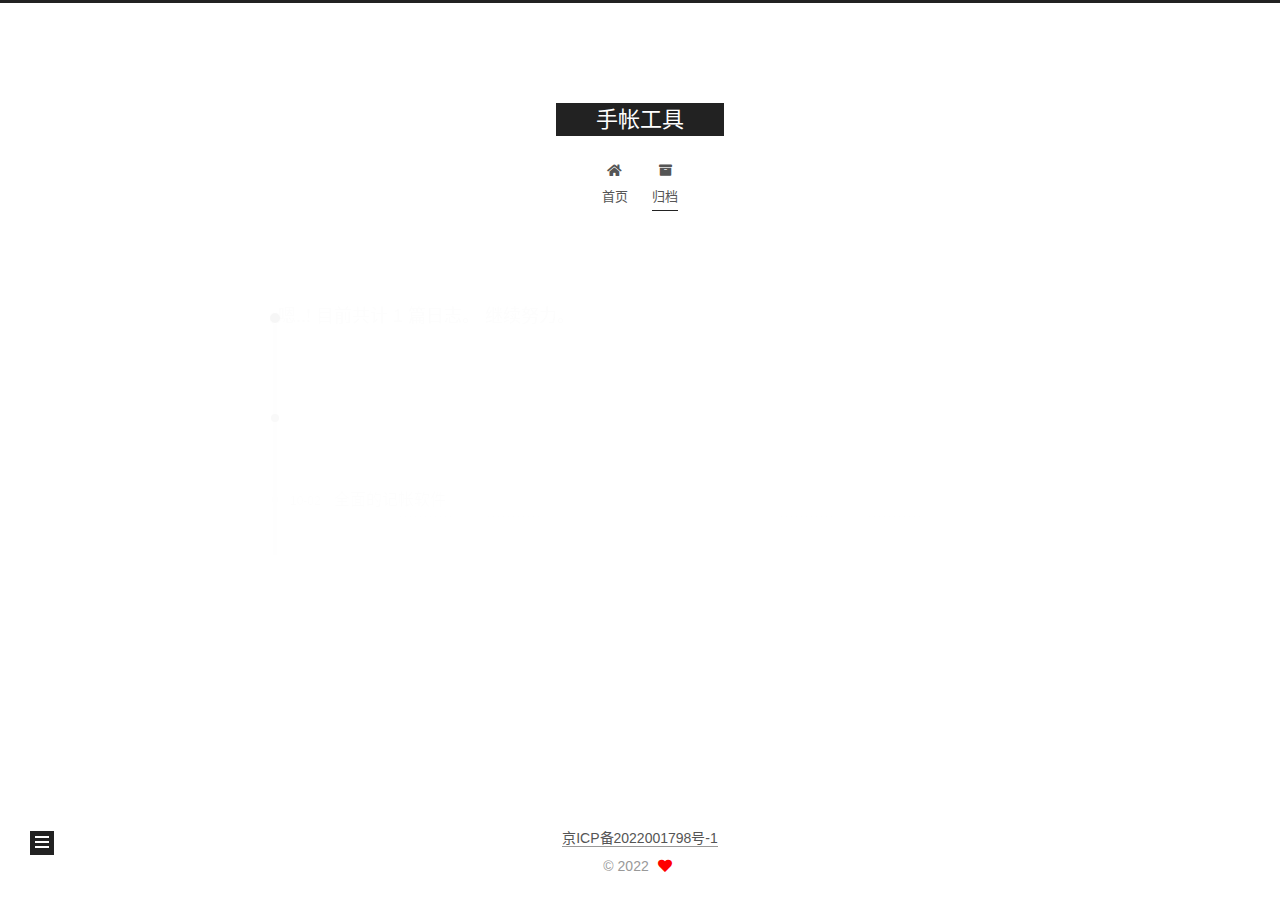
==== commit 77a4538a: "Site updated: 2022-10-02 23:00:49" ====
--- a/archives/index.html
+++ b/archives/index.html
@@ -160,15 +160,15 @@
 
       <div class="post-meta">
         <time itemprop="dateCreated"
-              datetime="2022-10-02T19:00:09+08:00"
+              datetime="2022-10-02T22:25:02+08:00"
               content="2022-10-02">
           10-02
         </time>
       </div>
 
       <div class="post-title">
-          <a class="post-title-link" href="/2022/10/02/hello-world/" itemprop="url">
-            <span itemprop="name">Hello World</span>
+          <a class="post-title-link" href="/2022/10/02/%E5%85%A8%E9%9D%A2%E7%9A%84%E8%AE%B0%E5%B8%90%E8%BD%AF%E4%BB%B6/" itemprop="url">
+            <span itemprop="name">全面的记帐软件</span>
           </a>
       </div>
 
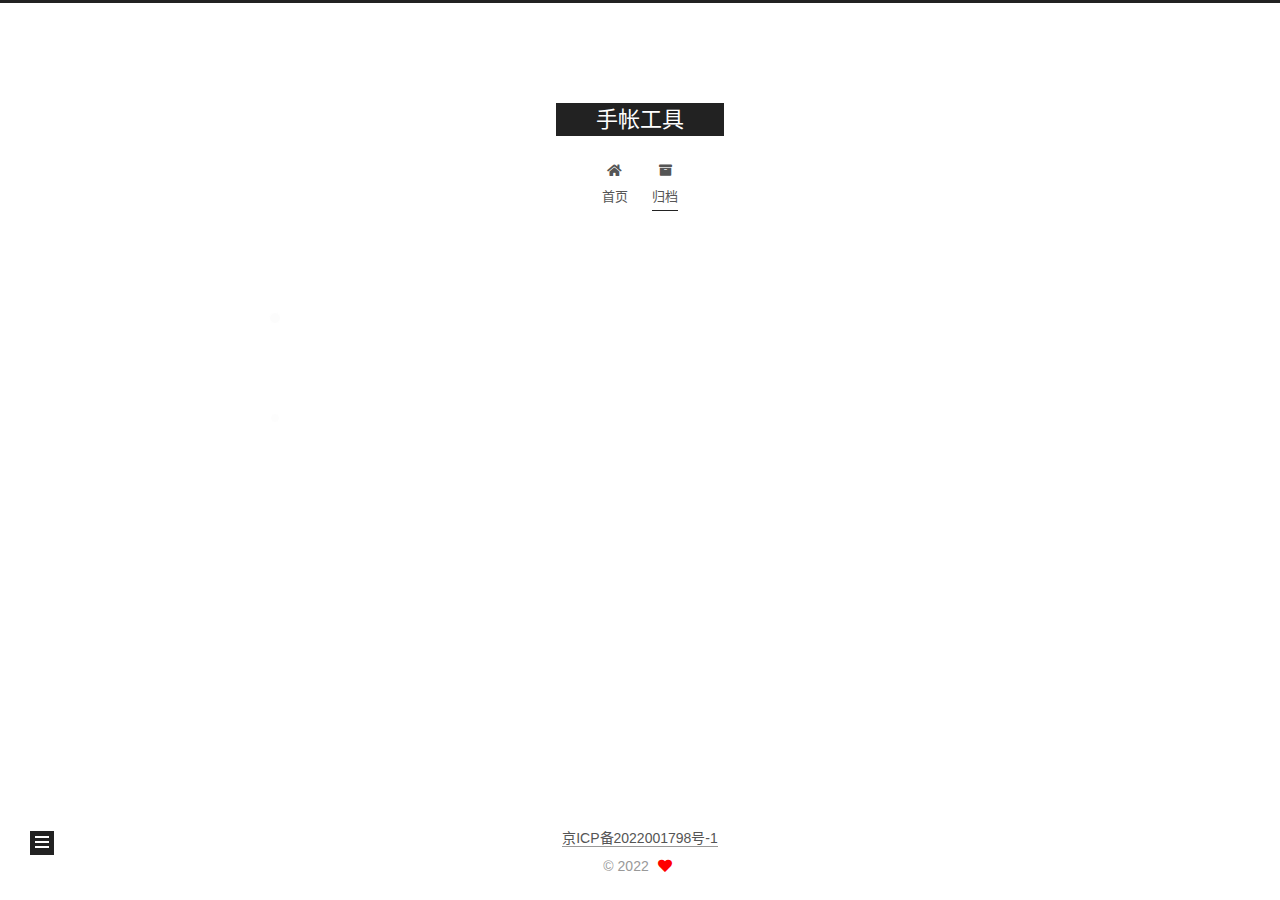
==== commit c7ca743a: "Site updated: 2022-10-02 23:05:20" ====
--- a/archives/index.html
+++ b/archives/index.html
@@ -147,13 +147,33 @@
   <div class="post-block">
     <div class="posts-collapse">
       <div class="collection-title">
-        <span class="collection-header">嗯..! 目前共计 1 篇日志。 继续努力。</span>
+        <span class="collection-header">嗯..! 目前共计 2 篇日志。 继续努力。</span>
       </div>
 
       
     <div class="collection-year">
       <span class="collection-header">2022</span>
     </div>
+
+  <article itemscope itemtype="http://schema.org/Article">
+    <header class="post-header">
+
+      <div class="post-meta">
+        <time itemprop="dateCreated"
+              datetime="2022-10-02T23:04:58+08:00"
+              content="2022-10-02">
+          10-02
+        </time>
+      </div>
+
+      <div class="post-title">
+          <a class="post-title-link" href="/2022/10/02/hello-world/" itemprop="url">
+            <span itemprop="name">Hello World</span>
+          </a>
+      </div>
+
+    </header>
+  </article>
 
   <article itemscope itemtype="http://schema.org/Article">
     <header class="post-header">
@@ -247,7 +267,7 @@
       <div class="site-state-item site-state-posts">
           <a href="/archives/">
         
-          <span class="site-state-item-count">1</span>
+          <span class="site-state-item-count">2</span>
           <span class="site-state-item-name">日志</span>
         </a>
       </div>
